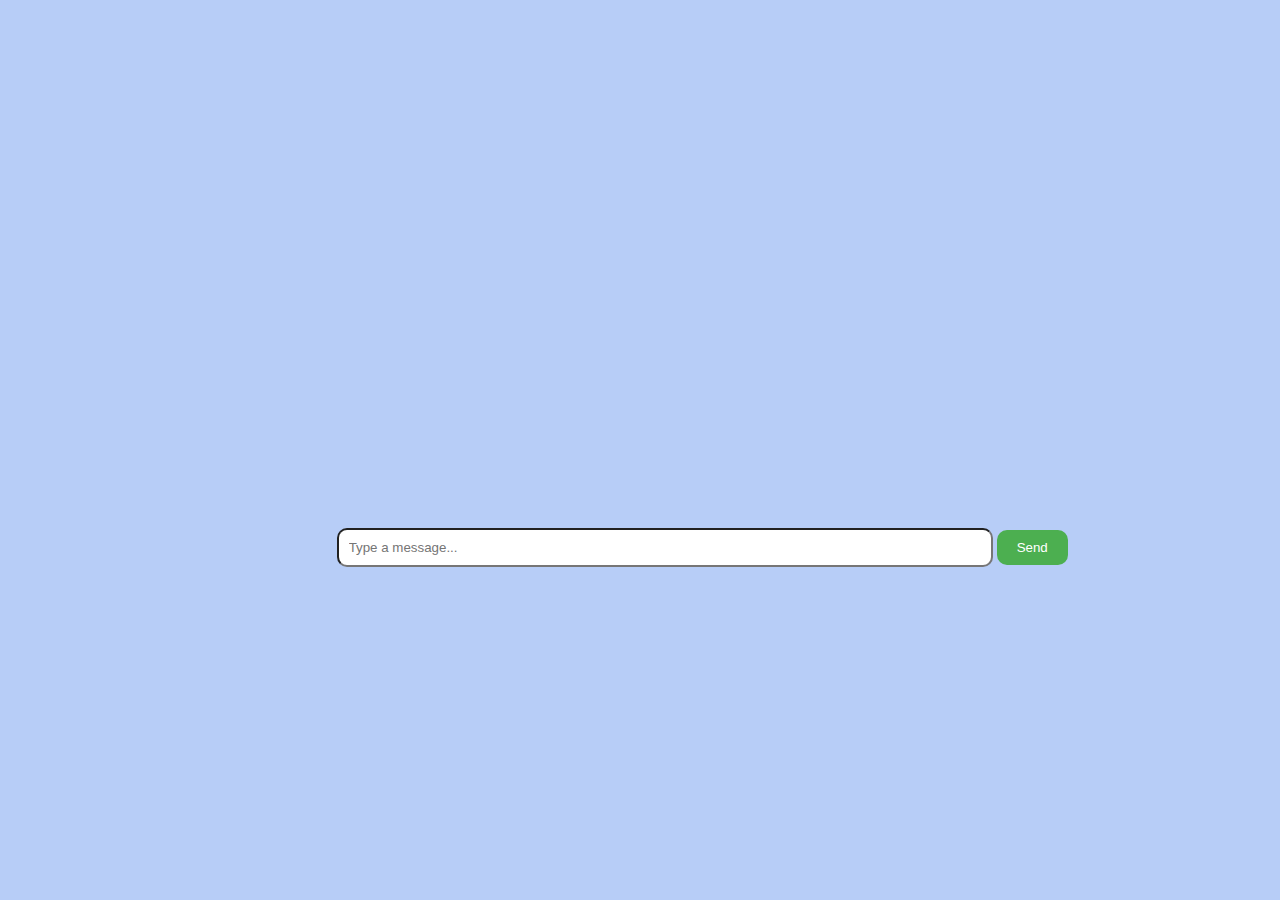
==== index.html @ 219b477e "pushing code to githyb" ====
<!DOCTYPE html>
<html lang="en">
<head>
    <meta charset="UTF-8">
    <meta name="viewport" content="width=device-width, initial-scale=1.0">
    <title>Chatbot</title>
    <link rel="stylesheet" href="index.css">
</head>
<body>
    <div class="chat-container" id="chat-container">
        <!-- Messages will be displayed here -->
    </div>
   
        <input type="text" id="user-input" placeholder="Type a message...">
        <button id="send-btn">Send</button>
    
   

    <script src="index.js"></script>
</body>
</html>
---- index.css ----
.chat-container {
    width: 100%;
    padding: 10px;
    overflow-y: auto;
    height: 500px;
}

.message {
    padding: 10px;
    border-radius: 10px;
    margin-bottom: 10px;
    width: fit-content;
    max-width: 70%;
}

.right {
    background-color: #dcf8c6; 
    float: right;
    clear: both;
  margin-right: 10%;
}

.left {
    background-color: #f7f7f7; 
    float: left;
    clear: both;
   margin-left: 10%;
}

#user-input {
    width: 50%;
    padding: 10px;
    
    border-radius: 10px;
    margin-left: 26%;
}

#send-btn {
    background-color: #4CAF50;
    color: #fff;
    padding: 10px 20px;
    border: none;
    border-radius: 10px;
    cursor: pointer;
}
body{
background-color: rgba(100, 148, 237, 0.468);
}
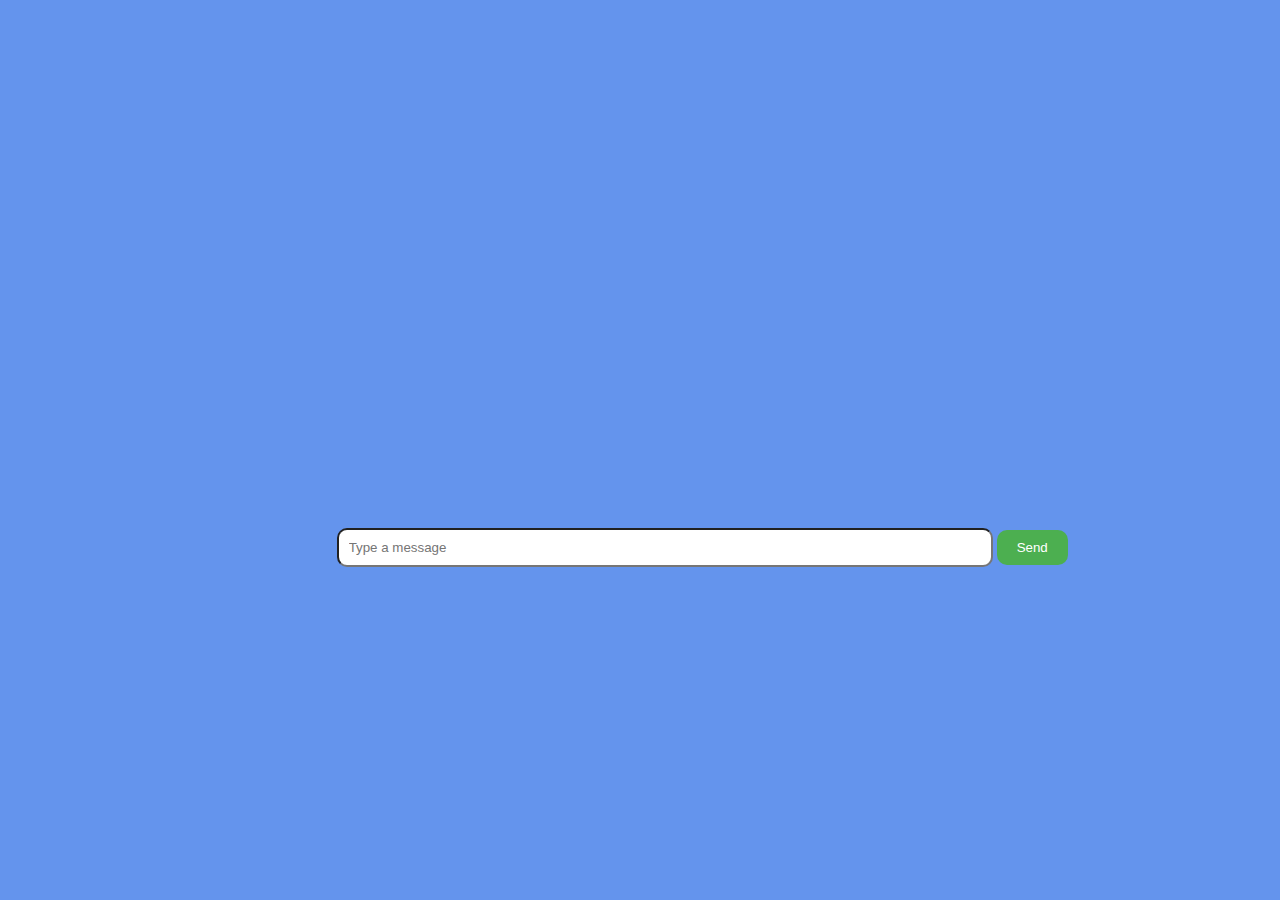
==== commit cbea5a48: "editings" ====
--- a/index.html
+++ b/index.html
@@ -12,7 +12,7 @@
         <!-- Messages will be displayed here -->
     </div>
    
-        <input type="text" id="user-input" placeholder="Type a message...">
+        <input type="text" id="user-input" placeholder="Type a message">
         <button id="send-btn">Send</button>
     
    
--- a/index.css
+++ b/index.css
@@ -44,6 +44,7 @@
     cursor: pointer;
 }
 body{
-background-color: rgba(100, 148, 237, 0.468);
+background-color: rgb(100, 148, 237);
+
 }
 
